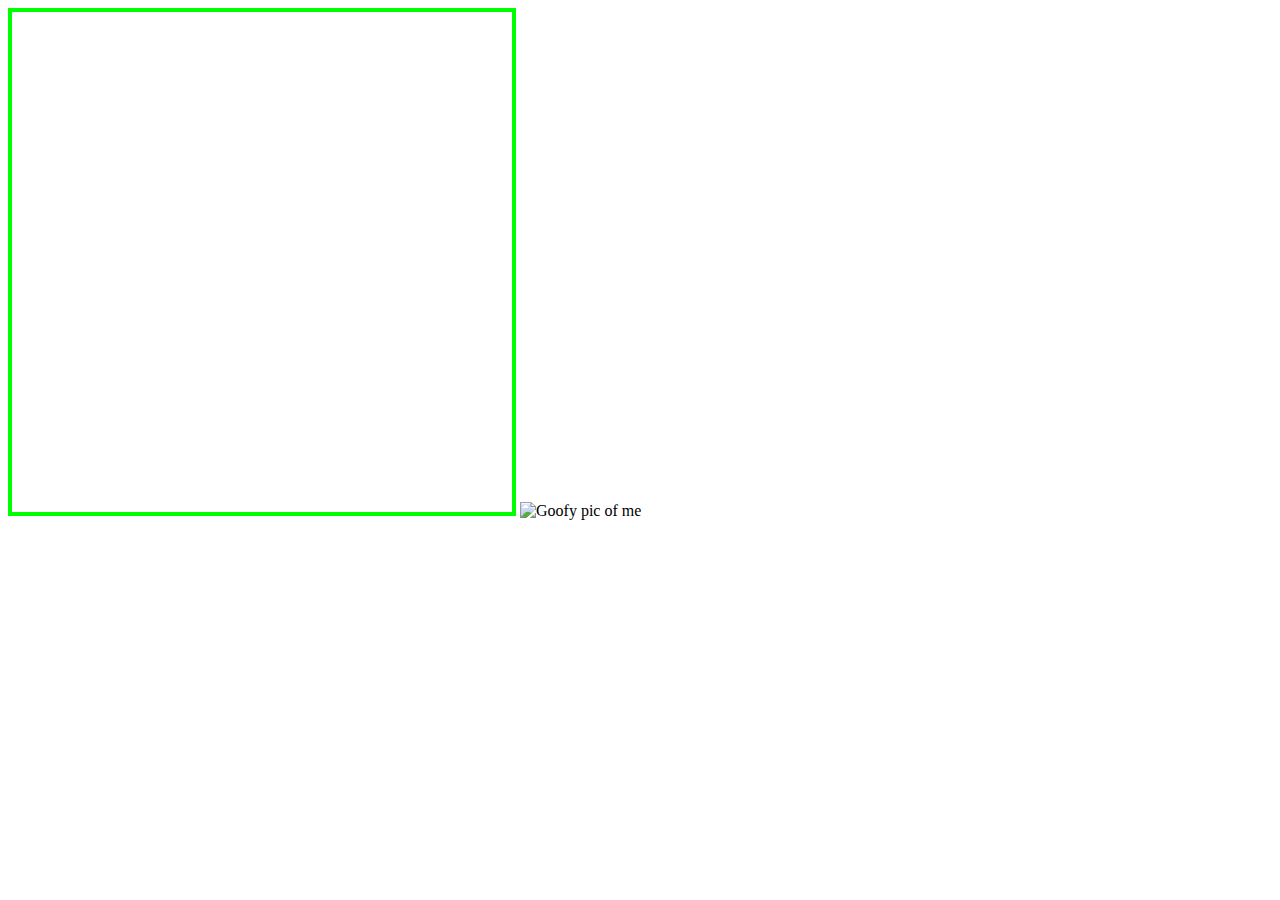
==== boxgame.html @ f1563d75 "update" ====
<!--
To change this template use Tools | Templates.
-->
<!DOCTYPE HTML>
<html>
<head>
    <title></title>
</head>
<body>
    <canvas id="mycanvas" width="500px" height="500px" style="border: 4px solid lime"></canvas>
    
    <script src="boxgame.js"></script>
    <img class = "hidden"
                                                                                                                                id = "Dr. Pepper fo game.jpeg"
  src = "Dr.Pepper fo game.jpeg"
  alt = "Goofy pic of me" />
 <canvas id = "drawing"
   height = "400"
   width = "400">
 <p>Canvas not supported</p>
 </canvas>
</body>
</html>
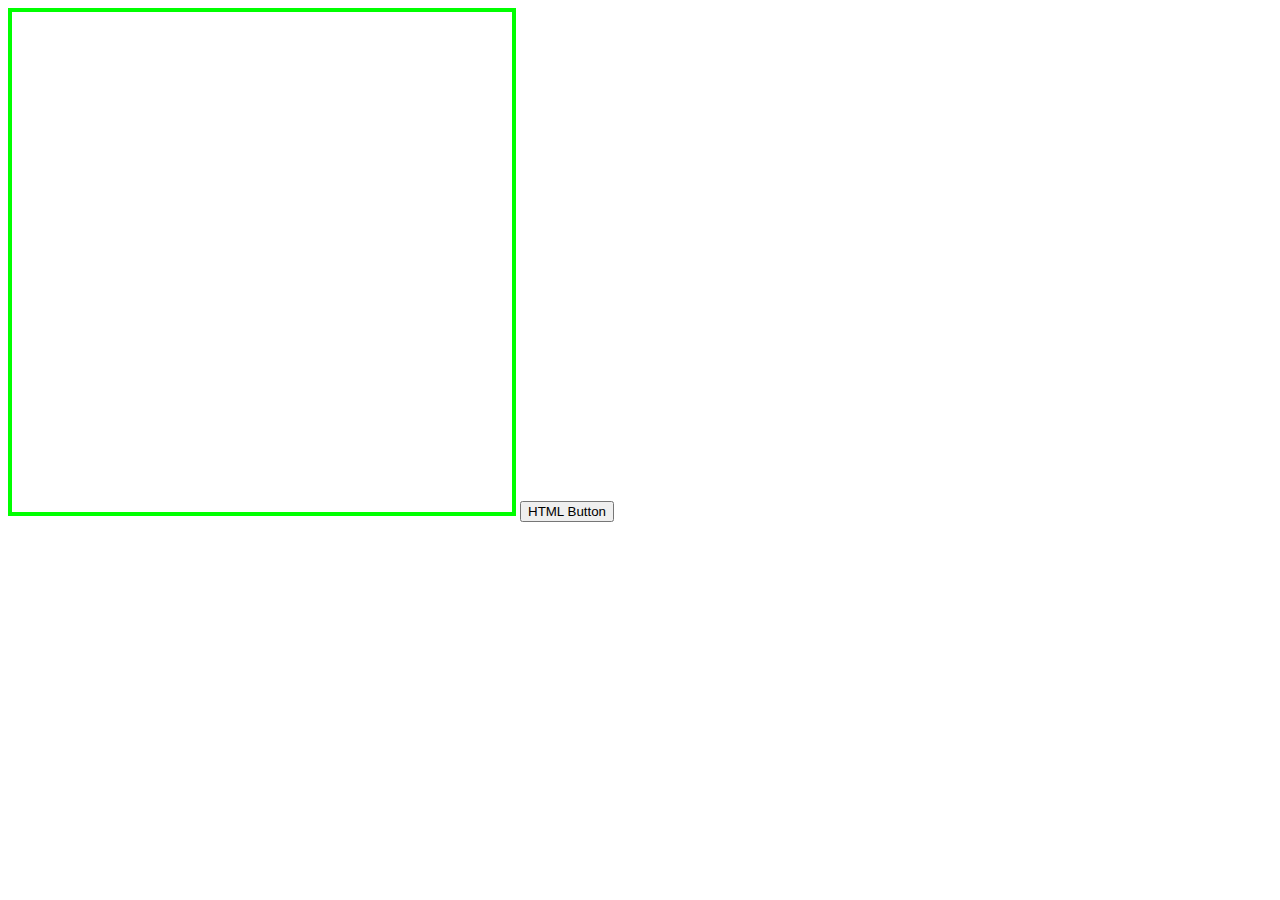
==== commit a6687e19: "update" ====
--- a/boxgame.html
+++ b/boxgame.html
@@ -1,23 +1,17 @@
-<!--
-To change this template use Tools | Templates.
--->
 <!DOCTYPE HTML>
 <html>
 <head>
     <title></title>
+    <link rel="stylesheet" href="boxgame.css" type="text/css" />
+    
 </head>
 <body>
     <canvas id="mycanvas" width="500px" height="500px" style="border: 4px solid lime"></canvas>
     
-    <script src="boxgame.js"></script>
-    <img class = "hidden"
-                                                                                                                                id = "Dr. Pepper fo game.jpeg"
-  src = "Dr.Pepper fo game.jpeg"
-  alt = "Goofy pic of me" />
- <canvas id = "drawing"
-   height = "400"
-   width = "400">
- <p>Canvas not supported</p>
- </canvas>
+    <script src="boxgame.js"> </script>
+    <script src="boxgame.css"> </script>
+    <button type="button">HTML Button </button> 
+    <!-- button that does nothing, it was going to be a clear canvas and another one to change color of the canvas ect but I couldn't get that to work yet --!>
+   
 </body>
 </html>--- a/boxgame.css
+++ b/boxgame.css
@@ -0,0 +1,15 @@
+
+.button {
+    background-color: #00ff00; /* Green */
+    border: none;
+    color: green;
+    padding: 15px 32px;
+    text-align: center;
+    text-decoration: none;
+    display: inline-block;
+    font-size: 16px;
+    
+}
+.button :hover {
+    box-shadow: 0 12px 16px 0 rgba(0,0,0,0.24), 0 17px 50px 0 rgba(0,0,0,0.19);
+}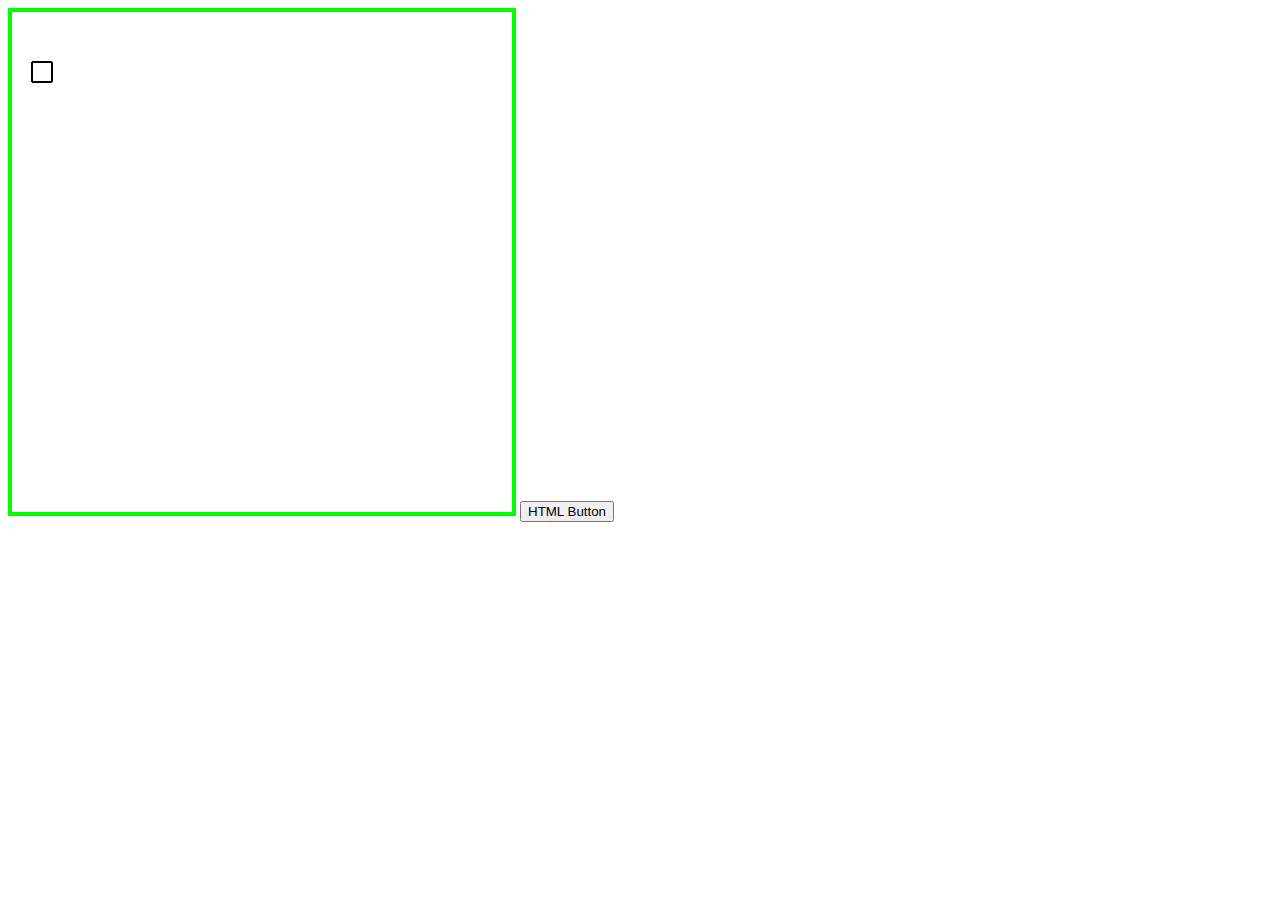
==== commit a359a0c1: "update" ====
--- a/boxgame.html
+++ b/boxgame.html
@@ -11,7 +11,9 @@
     <script src="boxgame.js"> </script>
     <script src="boxgame.css"> </script>
     <button type="button">HTML Button </button> 
-    <!-- button that does nothing, it was going to be a clear canvas and another one to change color of the canvas ect but I couldn't get that to work yet --!>
+    <!-- button that does nothing, it was going to be a clear canvas 
+    and another one to change color of the canvas ect but I couldn't 
+    get that to work yet --!>
    
 </body>
 </html>